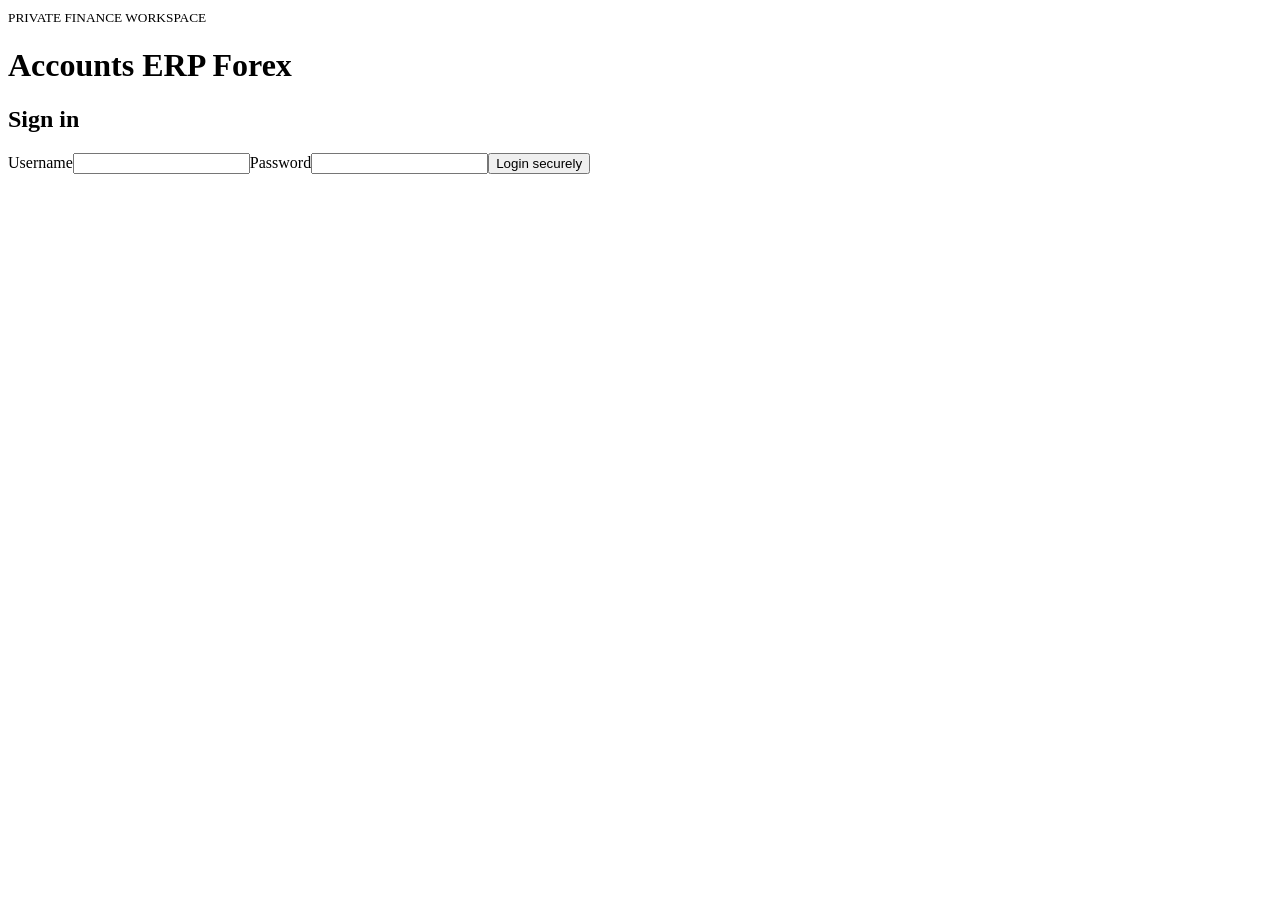
==== public/index.html @ 6334d09a "Create index.html" ====
<!doctype html><html lang="en"><head><meta charset="utf-8"><meta name="viewport" content="width=device-width,initial-scale=1,viewport-fit=cover"><meta name="theme-color" content="#101827"><link rel="manifest" href="/manifest.json"><link rel="stylesheet" href="/styles.css"><title>Accounts ERP Forex</title></head><body>
<main class="wrap"><header><div><small>PRIVATE FINANCE WORKSPACE</small><h1>Accounts ERP Forex</h1></div><span id="role" class="pill"></span></header>
<section id="login" class="panel"><h2>Sign in</h2><form id="loginForm"><label>Username<input id="username" autocomplete="username" required></label><label>Password<input id="password" type="password" autocomplete="current-password" required></label><button>Login securely</button></form><p id="loginMsg" class="muted"></p></section>
<section id="app" hidden><nav><button data-tab="dashboard">Dashboard</button><button data-tab="transactions">Transactions</button><button data-tab="parties">Parties</button><button data-tab="reports">Reports</button><button data-tab="settings">Settings</button><button id="logout" class="secondary">Logout</button></nav>
<div id="ownerView" hidden class="panel"><label>Private owner control — client records are read-only<select id="view"><option value="self">My records</option><option value="client">Client records (read only)</option></select></label></div>
<section id="dashboard" class="panel"><div class="sectionhead"><h2>Dashboard</h2><div class="filters"><input id="fromDate" type="date"><input id="toDate" type="date"><button id="applyDates" class="secondary">Filter</button></div></div><div id="stats" class="stats"></div><p id="dashNote" class="muted"></p></section>
<section id="transactions" class="panel" hidden><h2>Transactions</h2><form id="txForm" class="gridform"><label>Date<input id="txDate" type="date" required></label><label>Party<input id="partyName" list="partyOptions" placeholder="Walk-in" required><datalist id="partyOptions"></datalist></label><label>Type<select id="kind"><option value="buy">Buy foreign currency</option><option value="sell">Sell foreign currency</option><option value="income">Other income</option><option value="expense">Expense</option><option value="adjustment_in">Adjustment in</option><option value="adjustment_out">Adjustment out</option></select></label><label>INR amount<input id="inr" type="number" min="0.01" step="0.01" required></label><label>Foreign currency<input id="currency" placeholder="USD / EUR / GBP"></label><label>Foreign amount<input id="foreign" type="number" min="0" step="0.0001"></label><label>Exchange rate<input id="rate" type="number" min="0" step="0.0001"></label><label>Reference<input id="reference" placeholder="Invoice / deal no."></label><label class="wide">Notes<input id="notes"></label><button id="saveTx">Save transaction</button></form><div class="tablewrap"><table><thead><tr><th>Date</th><th>Party</th><th>Type</th><th>INR</th><th>Currency</th><th>Foreign amount</th><th>Action</th></tr></thead><tbody id="txRows"></tbody></table></div></section>
<section id="parties" class="panel" hidden><h2>Parties / Customers</h2><form id="partyForm" class="gridform"><label>Party name<input id="newParty" required></label><label>Phone<input id="partyPhone"></label><label>Email<input id="partyEmail" type="email"></label><label>Notes<input id="partyNotes"></label><button>Add party</button></form><div id="partyRows"></div></section>
<section id="reports" class="panel" hidden><div class="sectionhead"><h2>Reports</h2><button id="exportCsv" class="secondary">Export CSV</button></div><div id="reportStats" class="stats"></div><h3>Party ledger</h3><label>Choose party<select id="ledgerParty"></select></label><div id="ledgerRows"></div><h3>Accounting note</h3><p class="muted">This version reports recorded INR cash movements and operating income/expenses. It does not calculate inventory-cost-based realized FX trading profit or a statutory double-entry trial balance. Those require opening balances and currency-lot/account mapping.</p></section>
<section id="settings" class="panel" hidden><h2>Settings & Security</h2><form id="passwordForm"><h3>Change password</h3><label>Current password<input id="currentPassword" type="password" required></label><label>New password (14+ characters)<input id="newPassword" type="password" minlength="14" required></label><button>Change password</button></form><form id="usernameForm"><h3>Change username</h3><label>New username<input id="newUsername" required></label><button>Change username</button></form><button id="backup" class="secondary ownerOnly">Download full backup</button><label class="ownerOnly">Restore JSON backup<input id="restoreFile" type="file" accept=".json,application/json"></label><button id="restore" class="secondary ownerOnly">Restore selected backup</button><div id="clientAdmin" class="ownerOnly" hidden><h3>Client account management</h3><label>Client username<input id="clientUsername" value="admin@123"></label><label>Temporary password (14+ characters)<input id="clientTemp" type="password" minlength="14"></label><button id="resetClient">Create / reset client login</button><button id="toggleClient" class="secondary">Disable / enable client login</button><p class="muted">Client must change the temporary password at next login. Client financial records remain read-only to the owner.</p></div><p id="settingsMsg" class="muted"></p></section>
</section></main><script src="/app.js"></script></body></html>
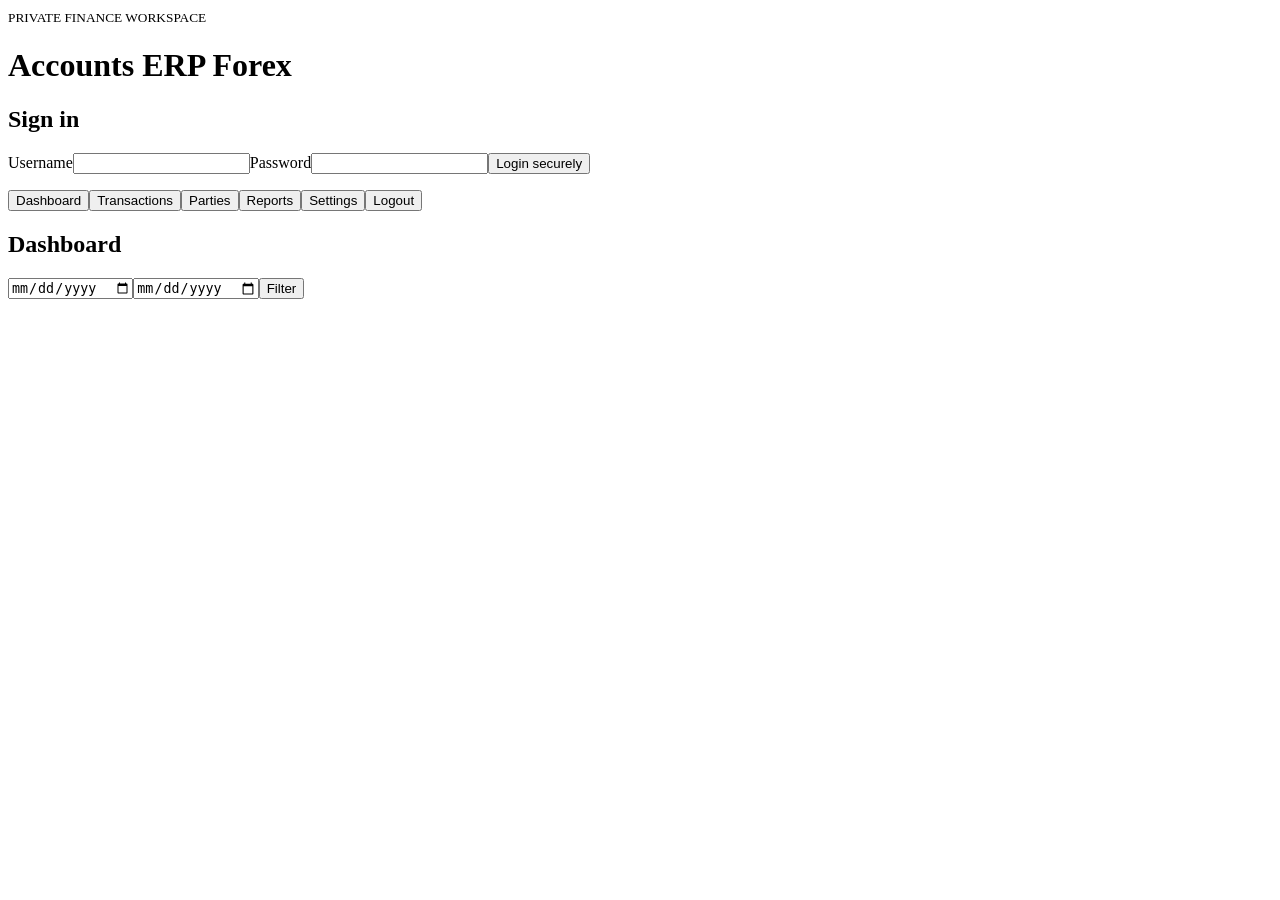
==== commit cd0fb775: "Update index.html" ====
--- a/public/index.html
+++ b/public/index.html
@@ -1,7 +1,7 @@
 <!doctype html><html lang="en"><head><meta charset="utf-8"><meta name="viewport" content="width=device-width,initial-scale=1,viewport-fit=cover"><meta name="theme-color" content="#101827"><link rel="manifest" href="/manifest.json"><link rel="stylesheet" href="/styles.css"><title>Accounts ERP Forex</title></head><body>
 <main class="wrap"><header><div><small>PRIVATE FINANCE WORKSPACE</small><h1>Accounts ERP Forex</h1></div><span id="role" class="pill"></span></header>
 <section id="login" class="panel"><h2>Sign in</h2><form id="loginForm"><label>Username<input id="username" autocomplete="username" required></label><label>Password<input id="password" type="password" autocomplete="current-password" required></label><button>Login securely</button></form><p id="loginMsg" class="muted"></p></section>
-<section id="app" hidden><nav><button data-tab="dashboard">Dashboard</button><button data-tab="transactions">Transactions</button><button data-tab="parties">Parties</button><button data-tab="reports">Reports</button><button data-tab="settings">Settings</button><button id="logout" class="secondary">Logout</button></nav>
+<section id="app" ><nav><button data-tab="dashboard">Dashboard</button><button data-tab="transactions">Transactions</button><button data-tab="parties">Parties</button><button data-tab="reports">Reports</button><button data-tab="settings">Settings</button><button id="logout" class="secondary">Logout</button></nav>
 <div id="ownerView" hidden class="panel"><label>Private owner control — client records are read-only<select id="view"><option value="self">My records</option><option value="client">Client records (read only)</option></select></label></div>
 <section id="dashboard" class="panel"><div class="sectionhead"><h2>Dashboard</h2><div class="filters"><input id="fromDate" type="date"><input id="toDate" type="date"><button id="applyDates" class="secondary">Filter</button></div></div><div id="stats" class="stats"></div><p id="dashNote" class="muted"></p></section>
 <section id="transactions" class="panel" hidden><h2>Transactions</h2><form id="txForm" class="gridform"><label>Date<input id="txDate" type="date" required></label><label>Party<input id="partyName" list="partyOptions" placeholder="Walk-in" required><datalist id="partyOptions"></datalist></label><label>Type<select id="kind"><option value="buy">Buy foreign currency</option><option value="sell">Sell foreign currency</option><option value="income">Other income</option><option value="expense">Expense</option><option value="adjustment_in">Adjustment in</option><option value="adjustment_out">Adjustment out</option></select></label><label>INR amount<input id="inr" type="number" min="0.01" step="0.01" required></label><label>Foreign currency<input id="currency" placeholder="USD / EUR / GBP"></label><label>Foreign amount<input id="foreign" type="number" min="0" step="0.0001"></label><label>Exchange rate<input id="rate" type="number" min="0" step="0.0001"></label><label>Reference<input id="reference" placeholder="Invoice / deal no."></label><label class="wide">Notes<input id="notes"></label><button id="saveTx">Save transaction</button></form><div class="tablewrap"><table><thead><tr><th>Date</th><th>Party</th><th>Type</th><th>INR</th><th>Currency</th><th>Foreign amount</th><th>Action</th></tr></thead><tbody id="txRows"></tbody></table></div></section>
